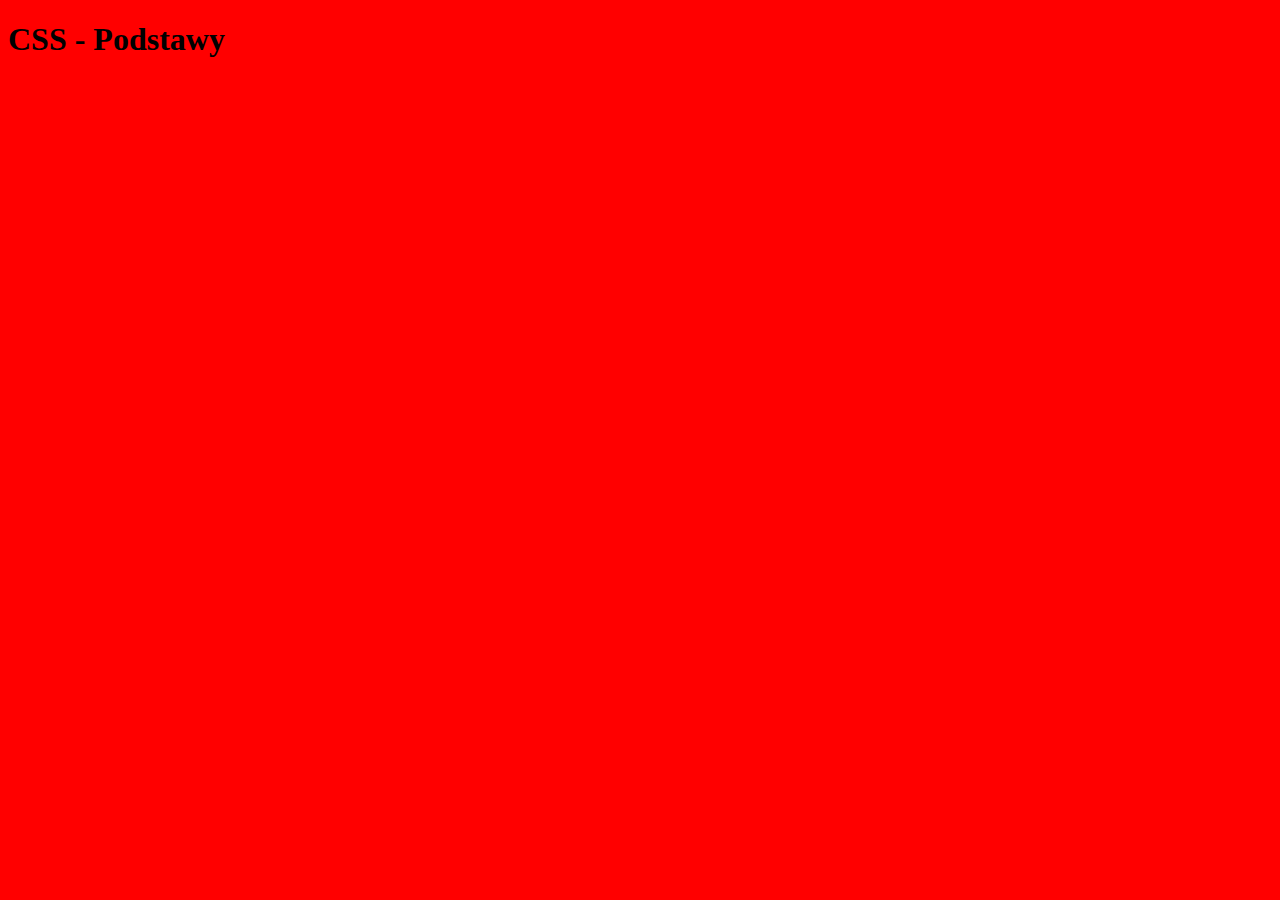
==== index.html @ 800b2894 "css-podstawy" ====
<!DOCTYPE html>
<html lang="en">

<head>
    <meta charset="UTF-8">
    <title>CSS - Podstawy</title>

    <link rel="stylesheet" href="css/style.css">
</head>

<body>
    <h1>CSS - Podstawy</h1>
</body>

</html>
---- css/style.css ----
body {
    background-color: red;
}
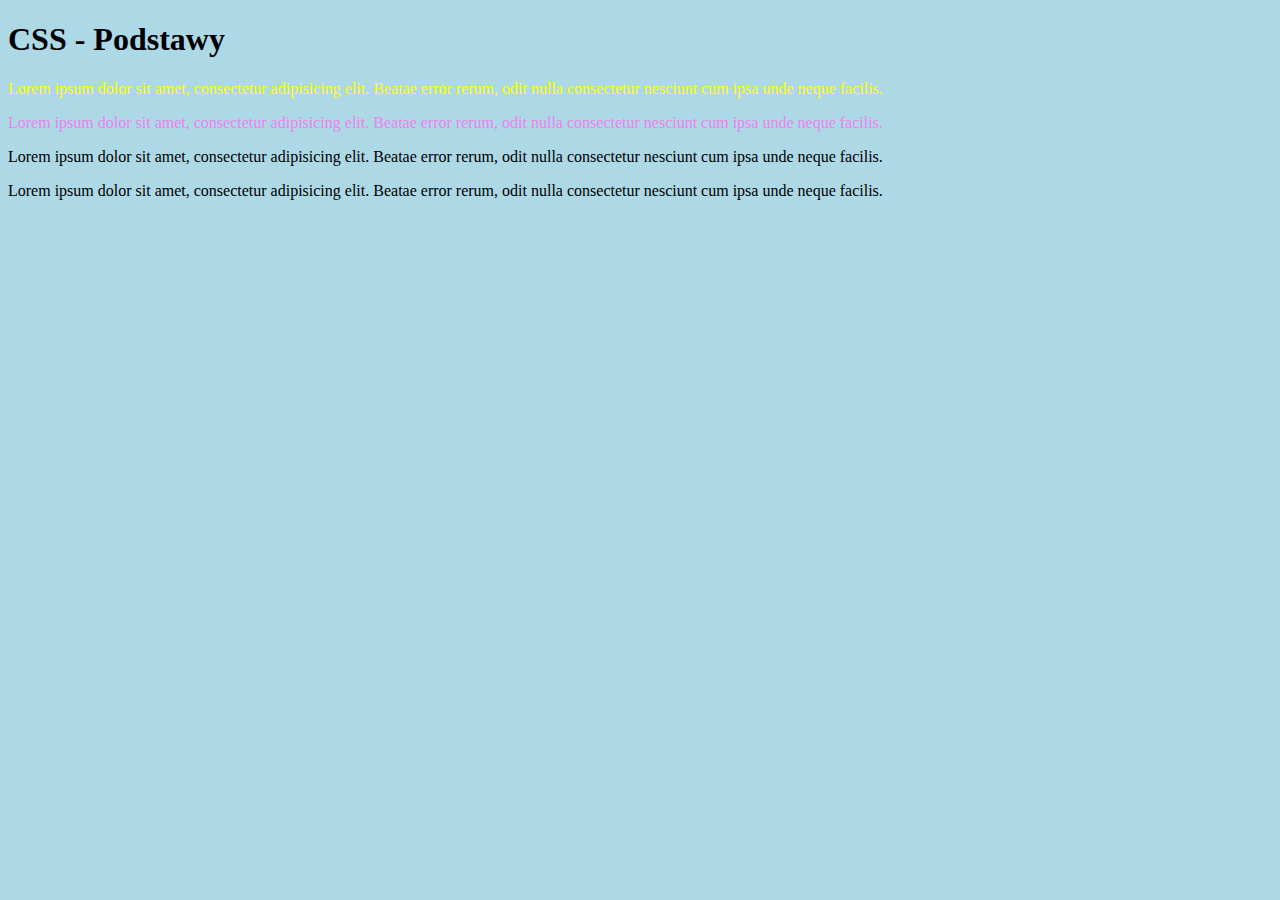
==== commit 6c2792fe: "selekor-po-klasie" ====
--- a/index.html
+++ b/index.html
@@ -10,6 +10,15 @@
 
 <body>
     <h1>CSS - Podstawy</h1>
+    
+    <p id="selektor-po-id" class="selektor-po-klasie">Lorem ipsum dolor sit amet, consectetur adipisicing elit. Beatae error rerum, odit nulla consectetur nesciunt cum ipsa unde neque facilis.</p>
+    
+    <p class="selektor-po-klasie">Lorem ipsum dolor sit amet, consectetur adipisicing elit. Beatae error rerum, odit nulla consectetur nesciunt cum ipsa unde neque facilis.</p>
+    
+    <p>Lorem ipsum dolor sit amet, consectetur adipisicing elit. Beatae error rerum, odit nulla consectetur nesciunt cum ipsa unde neque facilis.</p>
+    
+    <p>Lorem ipsum dolor sit amet, consectetur adipisicing elit. Beatae error rerum, odit nulla consectetur nesciunt cum ipsa unde neque facilis.</p>
+    
 </body>
 
 </html>--- a/css/style.css
+++ b/css/style.css
@@ -1,3 +1,15 @@
 body {
-    background-color: red;
+    background-color: lightblue;
+}
+
+p {
+    background-color: gray color: #fff;
+}
+
+#selektor-po-id {
+    color: yellow
+}
+
+.selektor-po-klasie {
+    color: violet;
 }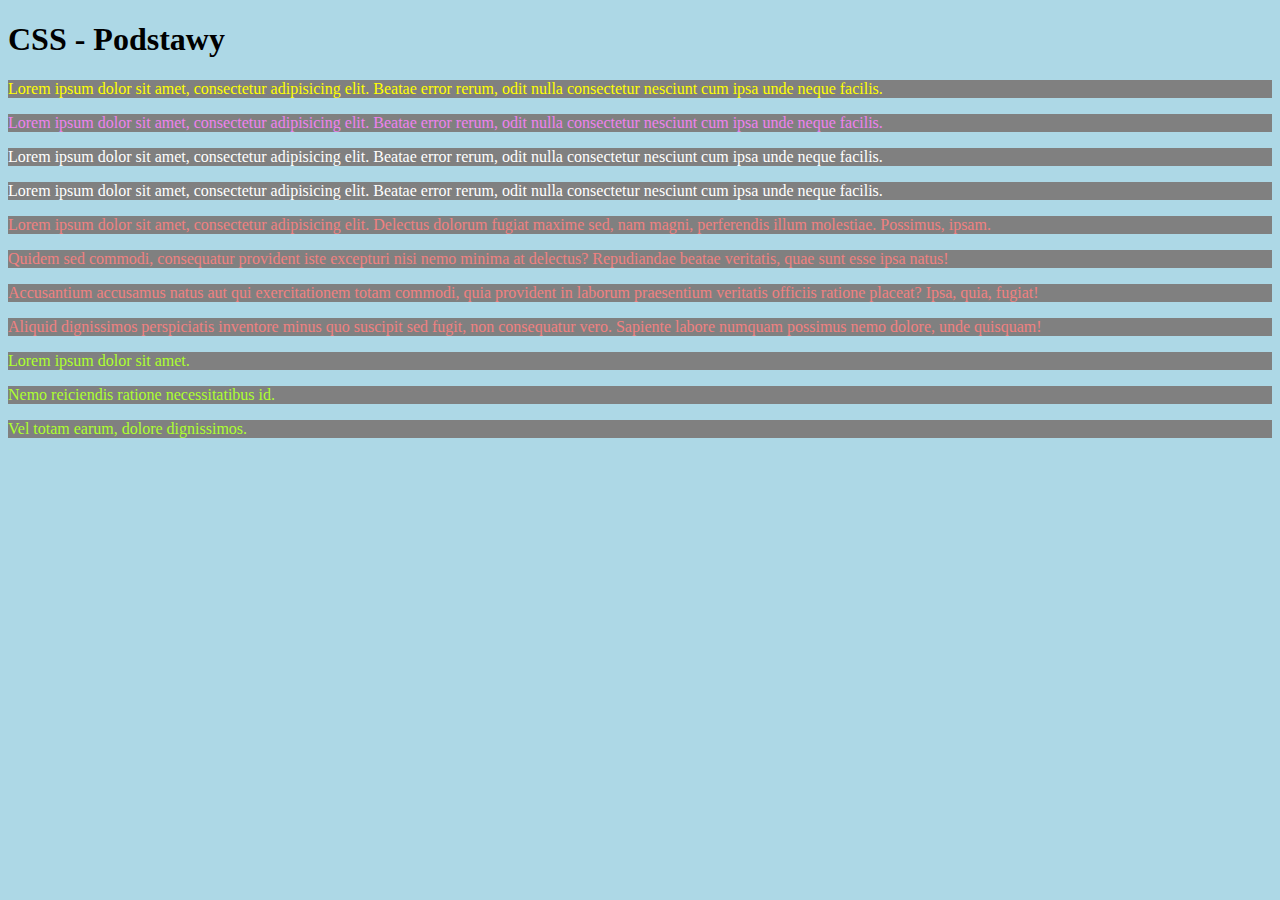
==== commit 21d66ac3: "selekor-po-klasie-wszystkie-p" ====
--- a/index.html
+++ b/index.html
@@ -10,15 +10,30 @@
 
 <body>
     <h1>CSS - Podstawy</h1>
+
+    <p id="selektor-po-id" class="selektor-po-klasie">Lorem ipsum dolor sit amet, consectetur adipisicing elit. Beatae error rerum, odit nulla consectetur nesciunt cum ipsa unde neque facilis.</p>
+
+    <p class="selektor-po-klasie">Lorem ipsum dolor sit amet, consectetur adipisicing elit. Beatae error rerum, odit nulla consectetur nesciunt cum ipsa unde neque facilis.</p>
+
+    <p>Lorem ipsum dolor sit amet, consectetur adipisicing elit. Beatae error rerum, odit nulla consectetur nesciunt cum ipsa unde neque facilis.</p>
+
+    <p>Lorem ipsum dolor sit amet, consectetur adipisicing elit. Beatae error rerum, odit nulla consectetur nesciunt cum ipsa unde neque facilis.</p>
+
+    <div id="moniki">
+
+        <p>Lorem ipsum dolor sit amet, consectetur adipisicing elit. Delectus dolorum fugiat maxime sed, nam magni, perferendis illum molestiae. Possimus, ipsam.</p>
+        <p>Quidem sed commodi, consequatur provident iste excepturi nisi nemo minima at delectus? Repudiandae beatae veritatis, quae sunt esse ipsa natus!</p>
+        <p>Accusantium accusamus natus aut qui exercitationem totam commodi, quia provident in laborum praesentium veritatis officiis ratione placeat? Ipsa, quia, fugiat!</p>
+        <p>Aliquid dignissimos perspiciatis inventore minus quo suscipit sed fugit, non consequatur vero. Sapiente labore numquam possimus nemo dolore, unde quisquam!</p>
+<div>
+        <p>Lorem ipsum dolor sit amet.</p>
+        <p>Nemo reiciendis ratione necessitatibus id.</p>
+        <p>Vel totam earum, dolore dignissimos.</p>
+    </div>
+    </div>
+
     
-    <p id="selektor-po-id" class="selektor-po-klasie">Lorem ipsum dolor sit amet, consectetur adipisicing elit. Beatae error rerum, odit nulla consectetur nesciunt cum ipsa unde neque facilis.</p>
-    
-    <p class="selektor-po-klasie">Lorem ipsum dolor sit amet, consectetur adipisicing elit. Beatae error rerum, odit nulla consectetur nesciunt cum ipsa unde neque facilis.</p>
-    
-    <p>Lorem ipsum dolor sit amet, consectetur adipisicing elit. Beatae error rerum, odit nulla consectetur nesciunt cum ipsa unde neque facilis.</p>
-    
-    <p>Lorem ipsum dolor sit amet, consectetur adipisicing elit. Beatae error rerum, odit nulla consectetur nesciunt cum ipsa unde neque facilis.</p>
-    
+
 </body>
 
 </html>--- a/css/style.css
+++ b/css/style.css
@@ -3,13 +3,22 @@
 }
 
 p {
-    background-color: gray color: #fff;
+    background-color: gray; 
+        color: #fff;
 }
 
 #selektor-po-id {
-    color: yellow
+    color: yellow;
 }
 
 .selektor-po-klasie {
     color: violet;
-}+}
+#moniki p{
+	color: greenyellow;
+}
+
+#moniki > p{
+    color: lightcoral;
+}
+
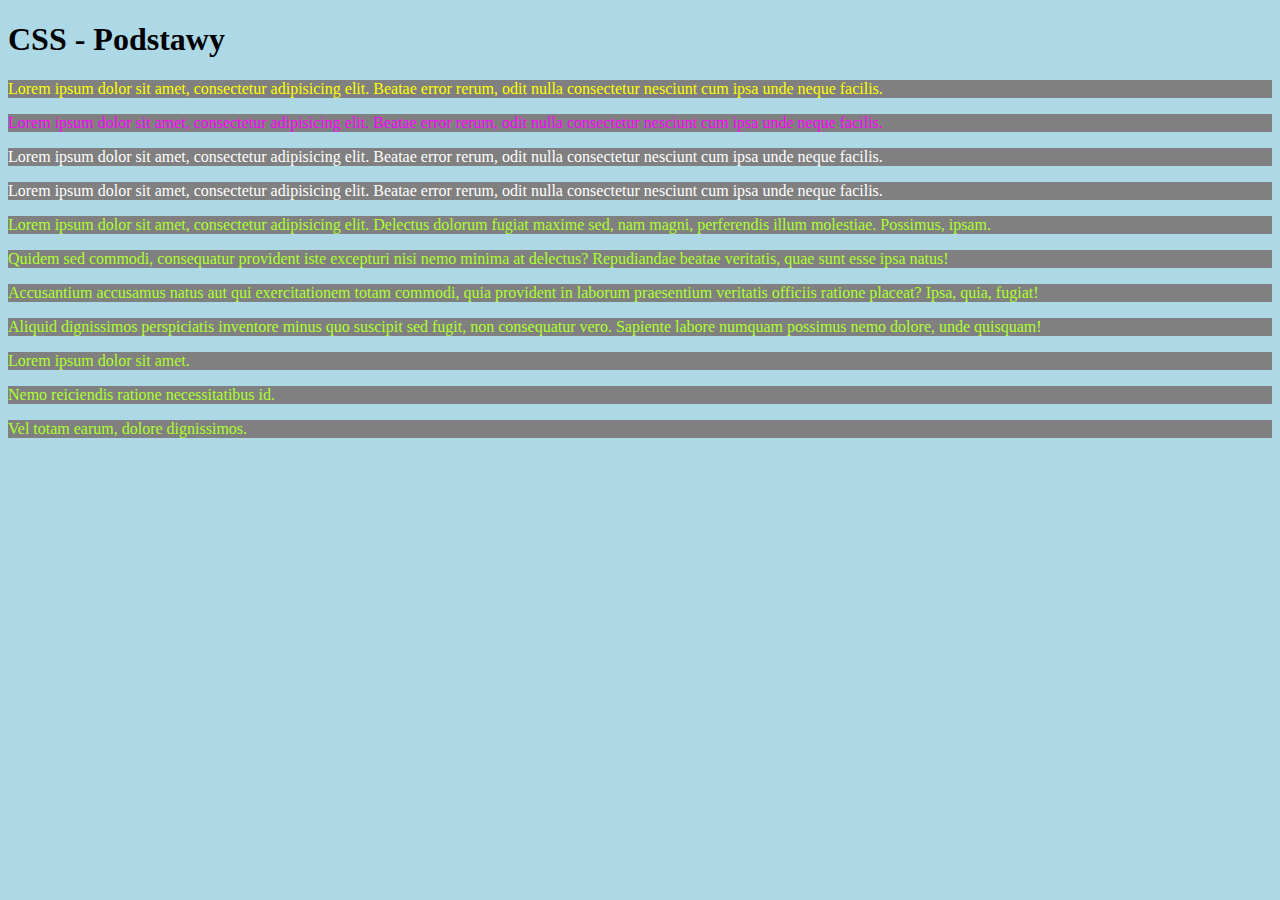
==== commit ad64b5d4: "selektory do pocwiczeni" ====
--- a/index.html
+++ b/index.html
@@ -25,14 +25,16 @@
         <p>Quidem sed commodi, consequatur provident iste excepturi nisi nemo minima at delectus? Repudiandae beatae veritatis, quae sunt esse ipsa natus!</p>
         <p>Accusantium accusamus natus aut qui exercitationem totam commodi, quia provident in laborum praesentium veritatis officiis ratione placeat? Ipsa, quia, fugiat!</p>
         <p>Aliquid dignissimos perspiciatis inventore minus quo suscipit sed fugit, non consequatur vero. Sapiente labore numquam possimus nemo dolore, unde quisquam!</p>
-<div>
-        <p>Lorem ipsum dolor sit amet.</p>
-        <p>Nemo reiciendis ratione necessitatibus id.</p>
-        <p>Vel totam earum, dolore dignissimos.</p>
-    </div>
+        
+        <div>
+            <p>Lorem ipsum dolor sit amet.</p>
+            <p>Nemo reiciendis ratione necessitatibus id.</p>
+            <p>Vel totam earum, dolore dignissimos.</p>
+        </div>
+        
     </div>
 
-    
+
 
 </body>
 
--- a/css/style.css
+++ b/css/style.css
@@ -18,7 +18,14 @@
 	color: greenyellow;
 }
 
-#moniki > p{
+div#moniki > div > div > p {
     color: lightcoral;
 }
 
+p#sektor-po-id ~ p{
+    color: orange;
+}
+
+p#selektor-po-id +p {
+    color: magenta;
+}
